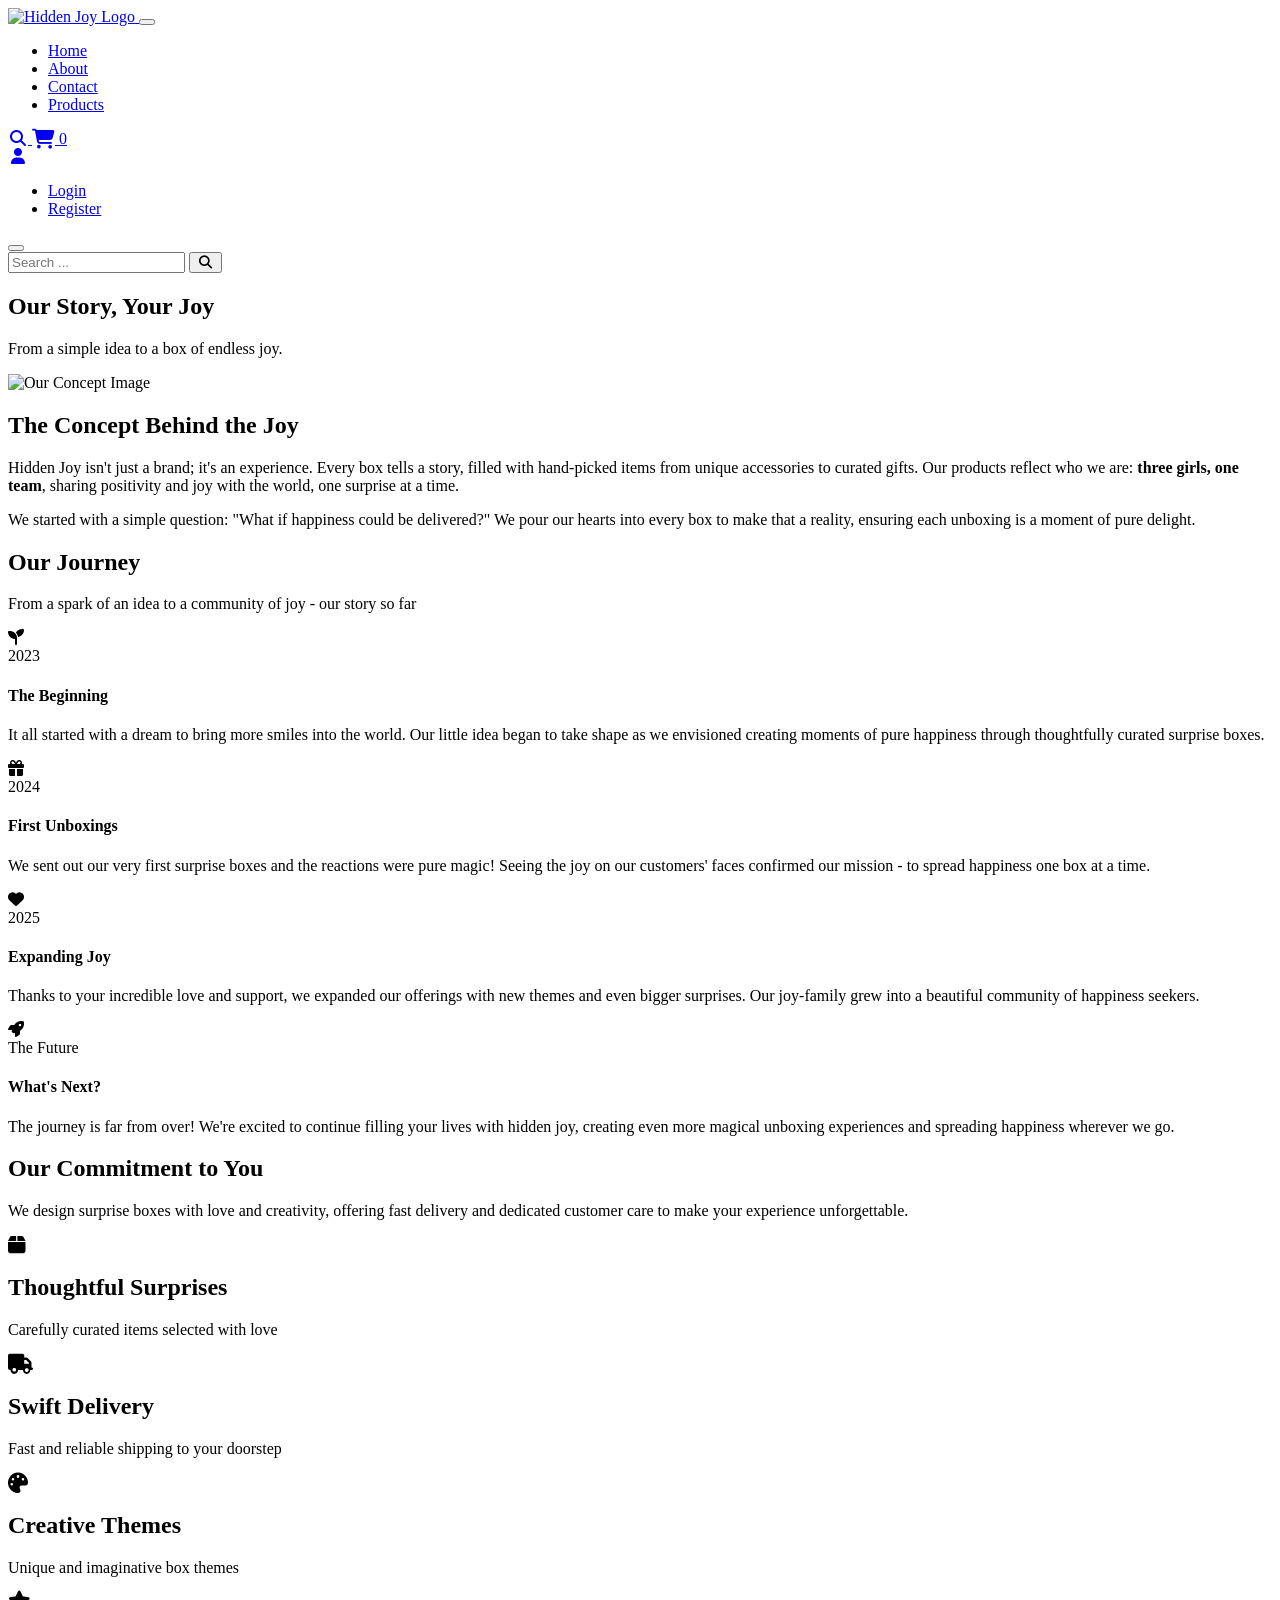
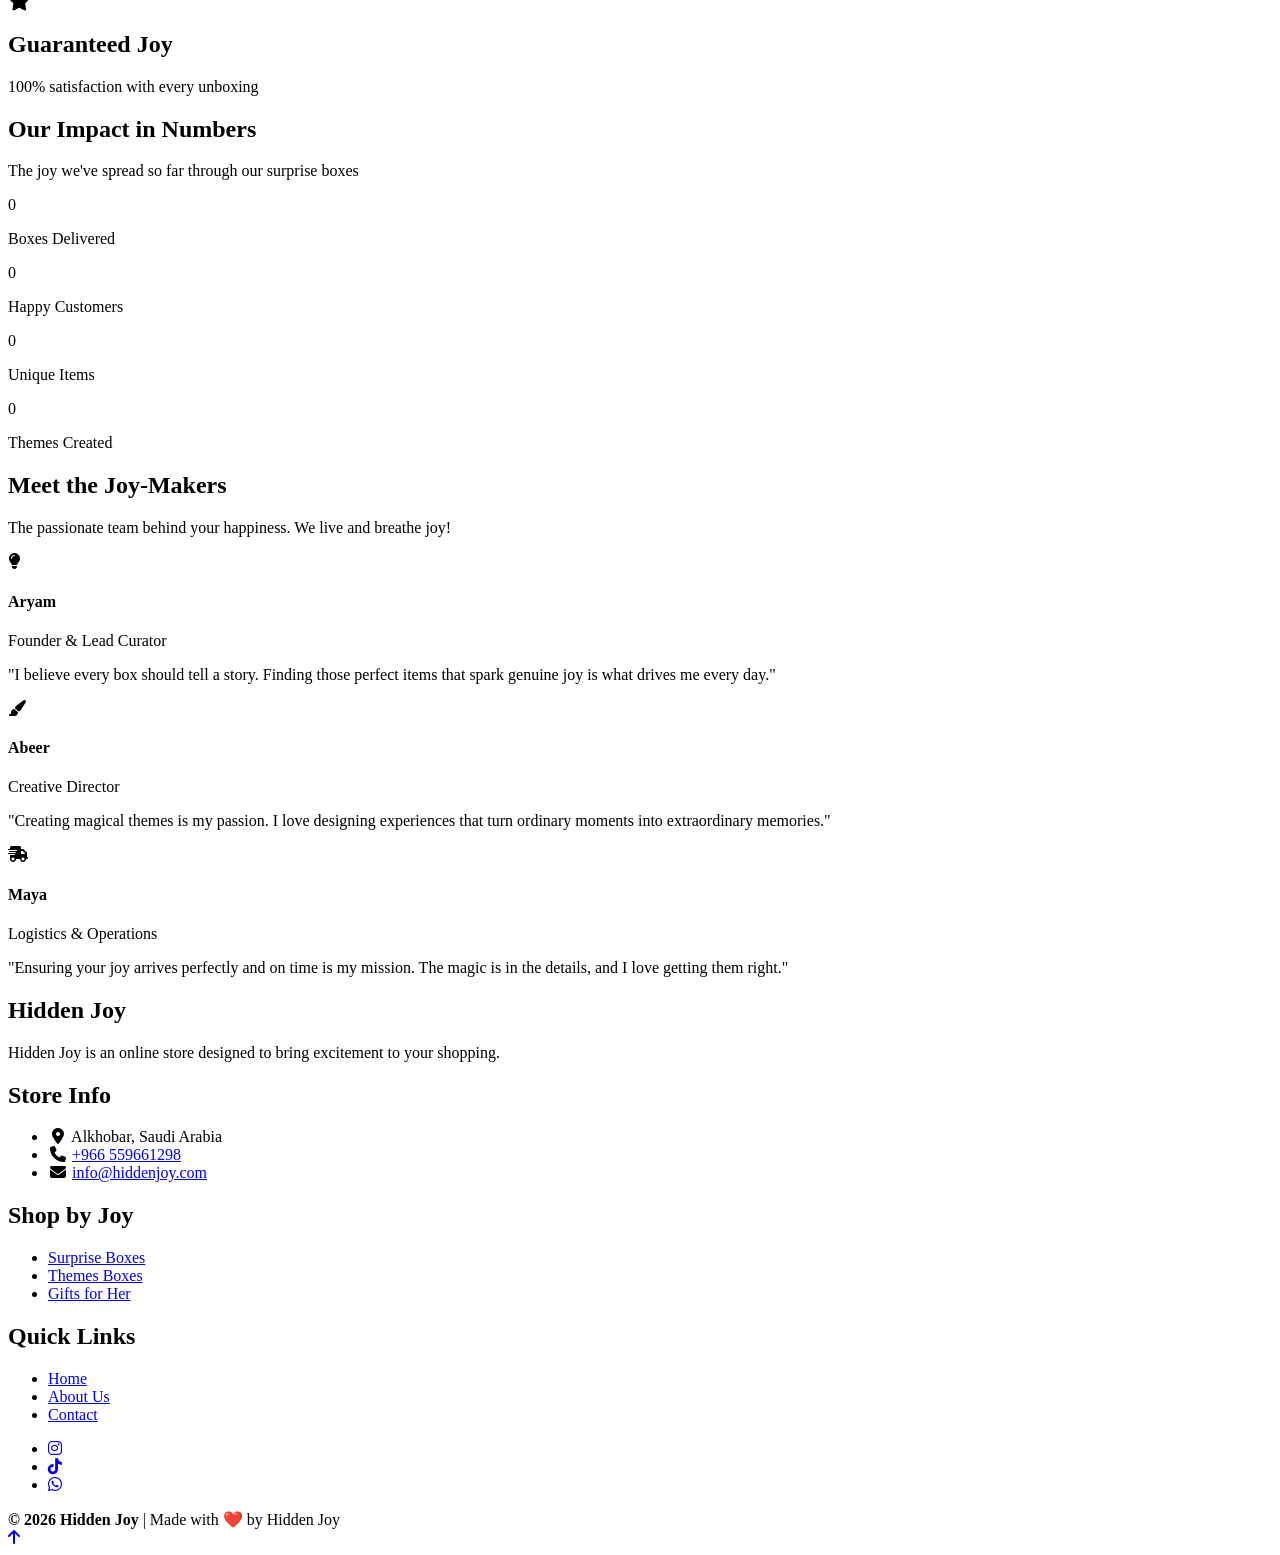
==== aboutus.html @ dc102fe5 "Add files via upload" ====
<!DOCTYPE html>
<html lang="en">
<head>
    <!-- PAGE METADATA -->
    <title>Hidden Joy - About Page</title>
    <meta charset="UTF-8">
    <meta name="viewport" content="width=device-width, initial-scale=1">
    <meta name="description" content="Hidden Joy - Discover our story and the team behind our surprise boxes">

    <!-- FAVICONS -->
    <link rel="apple-touch-icon" href="asset/img/apple-icon.png">
    <link rel="shortcut icon" type="image/x-icon" href="asset/img/favicon.ico">

    <!-- STYLESHEETS -->
    <link rel="stylesheet" href="asset/css/bootstrap.min.css">
    <link rel="stylesheet" href="asset/css/templatemo.css">
    <link href="https://cdnjs.cloudflare.com/ajax/libs/font-awesome/6.4.0/css/all.min.css" rel="stylesheet">
    <link rel="stylesheet" href="https://cdnjs.cloudflare.com/ajax/libs/animate.css/4.1.1/animate.min.css">
    <link rel="stylesheet" href="asset/css/aboutus.css">
    <!-- FONTS -->
    <link href="https://fonts.googleapis.com/css2?family=Fredoka:wght@400;600;700&family=Quicksand:wght@400;500;600&display=swap" rel="stylesheet">

    <!-- SCRIPTS -->
    <script src="asset/js/bootstrap.bundle.min.js"></script>
    <script src="asset/js/aboutus.js"></script>

        
</head>
<body>

<!-- NAVIGATION -->
<nav class="navbar navbar-expand-lg navbar-light shadow bg-white">
<div class="container d-flex justify-content-between align-items-center">
<!-- LOGO -->
<a class="navbar-brand text-success logo h1 align-self-center" href="home.html">
<img src="asset/img/BOXLOGO.png" alt="Hidden Joy Logo" style="height: 100px;">
</a>
            
<!-- MOBILE MENU BUTTON -->
<button class="navbar-toggler border-0" type="button" data-bs-toggle="collapse" data-bs-target="#templatemo_main_nav" aria-controls="navbarSupportedContent" aria-expanded="false" aria-label="Toggle navigation">
<span class="navbar-toggler-icon"></span>
</button>
            
<!-- NAVIGATION MENU -->
<div class="align-self-center collapse navbar-collapse flex-fill d-lg-flex justify-content-lg-between" id="templatemo_main_nav">
<!-- MAIN NAVIGATION LINKS -->
<div class="flex-fill">
<ul class="nav navbar-nav d-flex justify-content-between mx-lg-auto">
<li class="nav-item"><a class="nav-link" href="home.html">Home</a></li>
<li class="nav-item"><a class="nav-link active" href="aboutus.html">About</a></li>
<li class="nav-item"><a class="nav-link" href="contactus.html">Contact</a></li>
<li class="nav-item"><a class="nav-link" href="products.html">Products</a></li>
</ul>
</div>
                
<!-- USER ACTIONS -->
<div class="navbar align-self-center d-flex align-items-center gap-3">
<!-- SEARCH ICON -->
<a class="nav-icon d-none d-lg-inline" href="#" data-bs-toggle="modal" data-bs-target="#templatemo_search">
<i class="fa fa-fw fa-search text-dark"></i>
</a>
                    
<!-- SHOPPING CART -->
<a class="nav-link text-dark position-relative" href="basket.html">
<i class="fas fa-shopping-cart fa-lg"></i>
<span id="cart-count" class="position-absolute top-0 start-100 translate-middle badge rounded-pill bg-success">0</span>
</a>
                    
<!-- USER DROPDOWN -->
<div class="dropdown">
<a class="nav-link dropdown-toggle text-dark" href="#" id="userDropdown" role="button" data-bs-toggle="dropdown" aria-expanded="false">
<i class="fa fa-fw fa-user"></i>
</a>
<ul class="dropdown-menu dropdown-menu-end" aria-labelledby="userDropdown">
<li><a class="dropdown-item" href="singin.html">Login</a></li>
<li><a class="dropdown-item" href="signup.html">Register</a></li>
</ul>
</div>
</div>
</div>
</div>
</nav>

<!-- SEARCH MODAL -->
<div class="modal fade bg-light" id="templatemo_search" tabindex="-1" role="dialog" aria-hidden="true">
<div class="modal-dialog modal-lg" role="document">
<div class="w-100 pt-1 mb-3 text-right">
<button type="button" class="btn-close" data-bs-dismiss="modal"></button>
</div>
<form class="modal-content modal-body border-0 p-0">
<div class="input-group mb-2">
<input type="text" class="form-control" placeholder="Search ...">
<button type="submit" class="input-group-text bg-success text-light">
<i class="fa fa-fw fa-search text-white"></i>
</button>
</div>
</form>
</div>
</div>
    
<!-- MAIN CONTENT -->
<main class="main-content">
<!-- HERO SECTION -->
<section class="hero-section">
<div class="container py-5 text-center text-white">
<h1 class="display-4 fw-bold animate__animated animate__fadeInDown">Our Story, Your Joy</h1>
<p class="fs-5 mt-3 animate__animated animate__fadeInUp">From a simple idea to a box of endless joy.</p>
</div>
</section>

<!-- CONCEPT SECTION -->
<section class="py-5">
<div class="container">
<div class="row align-items-center">
<div class="col-md-6">
<div class="about-image-container fade-in">
<img src="asset/img/ab1.png" alt="Our Concept Image" class="img-fluid rounded">
</div>
</div>
<div class="col-md-6">
<h2 class="fw-bold mb-3 text-burgundy fade-in">The Concept Behind the Joy</h2>
<p class="lead fade-in">Hidden Joy isn't just a brand; it's an experience. Every box tells a story, filled with hand-picked items from unique accessories to curated gifts. Our products reflect who we are: <strong class="text-burgundy">three girls, one team</strong>, sharing positivity and joy with the world, one surprise at a time.</p>
<p class="fade-in">We started with a simple question: "What if happiness could be delivered?" We pour our hearts into every box to make that a reality, ensuring each unboxing is a moment of pure delight.</p>
</div>
</div>
</div>
</section>

<!-- JOURNEY SECTION - REDESIGNED -->
<section class="py-5 bg-light">
<div class="container">
<div class="text-center mb-5">
<h2 class="fw-bold text-burgundy fade-in">Our Journey</h2>
<p class="text-muted fade-in">From a spark of an idea to a community of joy - our story so far</p>
</div>
<div class="journey-container">
<!-- JOURNEY ITEM 1 -->
<div class="journey-item fade-in">
<div class="journey-icon">
<i class="fas fa-seedling"></i>
</div>
<div class="journey-content">
<div class="journey-year">2023</div>
<h4 class="journey-title">The Beginning</h4>
<p class="text-muted mb-0">It all started with a dream to bring more smiles into the world. Our little idea began to take shape as we envisioned creating moments of pure happiness through thoughtfully curated surprise boxes.</p>
</div>
</div>
                    
<!-- JOURNEY ITEM 2 -->
<div class="journey-item fade-in">
<div class="journey-icon">
<i class="fas fa-gift"></i>
</div>
<div class="journey-content">
<div class="journey-year">2024</div>
<h4 class="journey-title">First Unboxings</h4>
<p class="text-muted mb-0">We sent out our very first surprise boxes and the reactions were pure magic! Seeing the joy on our customers' faces confirmed our mission - to spread happiness one box at a time.</p>
</div>
</div>
                    
<!-- JOURNEY ITEM 3 -->
<div class="journey-item fade-in">
<div class="journey-icon">
<i class="fas fa-heart"></i>
</div>
<div class="journey-content">
<div class="journey-year">2025</div>
<h4 class="journey-title">Expanding Joy</h4>
<p class="text-muted mb-0">Thanks to your incredible love and support, we expanded our offerings with new themes and even bigger surprises. Our joy-family grew into a beautiful community of happiness seekers.</p>
</div>
</div>
                    
<!-- JOURNEY ITEM 4 -->
<div class="journey-item fade-in">
<div class="journey-icon">
<i class="fas fa-rocket"></i>
</div>
<div class="journey-content">
<div class="journey-year">The Future</div>
<h4 class="journey-title">What's Next?</h4>
<p class="text-muted mb-0">The journey is far from over! We're excited to continue filling your lives with hidden joy, creating even more magical unboxing experiences and spreading happiness wherever we go.</p>
</div>
</div>
</div>
</div>
</section>

<!-- COMMITMENT SECTION -->
<section class="py-5">
<div class="container text-center">
<div class="row pb-3">
<div class="col-lg-8 mx-auto">
<h1 class="h1 fw-bold text-burgundy fade-in">Our Commitment to You</h1>
<p class="text-muted fade-in">We design surprise boxes with love and creativity, offering fast delivery and dedicated customer care to make your experience unforgettable.</p>
</div>
</div>
<div class="row g-4">
<!-- SERVICE 1 -->
<div class="col-md-6 col-lg-3 fade-in">
<div class="py-5 services-icon-wap rounded-3 h-100">
<div class="h1 text-burgundy text-center mb-3"><i class="fa fa-box fa-lg"></i></div>
<h2 class="h5 mt-4 text-center fw-bold">Thoughtful Surprises</h2>
<p class="text-muted small mt-2">Carefully curated items selected with love</p>
</div>
</div>
                    
<!-- SERVICE 2 -->
<div class="col-md-6 col-lg-3 fade-in">
<div class="py-5 services-icon-wap rounded-3 h-100">
<div class="h1 text-burgundy text-center mb-3"><i class="fa fa-truck fa-lg"></i></div>
<h2 class="h5 mt-4 text-center fw-bold">Swift Delivery</h2>
<p class="text-muted small mt-2">Fast and reliable shipping to your doorstep</p>
</div>
</div>
                    
<!-- SERVICE 3 -->
<div class="col-md-6 col-lg-3 fade-in">
<div class="py-5 services-icon-wap rounded-3 h-100">
<div class="h1 text-burgundy text-center mb-3"><i class="fa fa-palette fa-lg"></i></div>
<h2 class="h5 mt-4 text-center fw-bold">Creative Themes</h2>
<p class="text-muted small mt-2">Unique and imaginative box themes</p>
</div>
</div>
                    
<!-- SERVICE 4 -->
<div class="col-md-6 col-lg-3 fade-in">
<div class="py-5 services-icon-wap rounded-3 h-100">
<div class="h1 text-burgundy text-center mb-3"><i class="fa fa-star fa-lg"></i></div>
<h2 class="h5 mt-4 text-center fw-bold">Guaranteed Joy</h2>
<p class="text-muted small mt-2">100% satisfaction with every unboxing</p>
</div>
</div>
</div>
</div>
</section>
        
<!-- IMPACT SECTION -->
<section class="py-5 bg-light">
<div class="container text-center">
<div class="row pb-3">
<div class="col-lg-8 mx-auto">
<h1 class="h1 fw-bold text-burgundy fade-in">Our Impact in Numbers</h1>
<p class="text-muted fade-in">The joy we've spread so far through our surprise boxes</p>
</div>
</div>
<div class="row g-4 justify-content-center">
<!-- COUNTER 1 -->
<div class="col-md-3 col-6 text-center fade-in">
<div class="counter-number" id="counter1">0</div>
<p class="fw-bold mt-2">Boxes Delivered</p>
</div>
                    
<!-- COUNTER 2 -->
<div class="col-md-3 col-6 text-center fade-in">
<div class="counter-number" id="counter2">0</div>
<p class="fw-bold mt-2">Happy Customers</p>
</div>
                    
<!-- COUNTER 3 -->
<div class="col-md-3 col-6 text-center fade-in">
<div class="counter-number" id="counter3">0</div>
<p class="fw-bold mt-2">Unique Items</p>
</div>
                    
<!-- COUNTER 4 -->
<div class="col-md-3 col-6 text-center fade-in">
<div class="counter-number" id="counter4">0</div>
<p class="fw-bold mt-2">Themes Created</p>
</div>
</div>
</div>
</section>
        
<!-- TEAM SECTION - WITHOUT IMAGES -->
<section class="py-5">
<div class="container text-center">
<div class="row pb-3">
<div class="col-lg-8 mx-auto">
<h1 class="h1 fw-bold text-burgundy fade-in">Meet the Joy-Makers</h1>
<p class="text-muted fade-in">The passionate team behind your happiness. We live and breathe joy!</p>
</div>
</div>
<div class="row g-4 justify-content-center">
<!-- TEAM MEMBER 1 -->
<div class="col-md-4 fade-in">
<div class="team-member-card">
<div class="member-icon">
<i class="fas fa-lightbulb"></i>
</div>
<h4 class="fw-bold text-burgundy mb-2">Aryam</h4>
<div class="member-role">Founder & Lead Curator</div>
<p class="member-quote">"I believe every box should tell a story. Finding those perfect items that spark genuine joy is what drives me every day."</p>
</div>
</div>
                    
<!-- TEAM MEMBER 2 -->
<div class="col-md-4 fade-in">
<div class="team-member-card">
<div class="member-icon">
<i class="fas fa-paint-brush"></i>
</div>
<h4 class="fw-bold text-burgundy mb-2">Abeer</h4>
<div class="member-role">Creative Director</div>
<p class="member-quote">"Creating magical themes is my passion. I love designing experiences that turn ordinary moments into extraordinary memories."</p>
</div>
</div>
                    
<!-- TEAM MEMBER 3 -->
<div class="col-md-4 fade-in">
<div class="team-member-card">
<div class="member-icon">
<i class="fas fa-shipping-fast"></i>
</div>
<h4 class="fw-bold text-burgundy mb-2">Maya</h4>
<div class="member-role">Logistics & Operations</div>
<p class="member-quote">"Ensuring your joy arrives perfectly and on time is my mission. The magic is in the details, and I love getting them right."</p>
</div>
</div>
</div>
</div>
</section>
</main>

<!-- FOOTER -->
<footer class="bg-dark" id="hiddenjoy_footer">
<div class="container">
<div class="row">
<!-- COMPANY INFO -->
<div class="col-md-3 pt-5">
<h2 class="h2 text-success border-bottom pb-3 border-light logo">Hidden Joy</h2>
<p class="small text-light">Hidden Joy is an online store designed to bring excitement to your shopping.</p>
</div>
                
<!-- STORE INFO -->
<div class="col-md-3 pt-5">
<h2 class="h2 text-light border-bottom pb-3 border-light">Store Info</h2>
<ul class="list-unstyled text-light footer-link-list small">
<li><i class="fas fa-map-marker-alt fa-fw"></i> Alkhobar, Saudi Arabia</li>
<li><i class="fa fa-phone fa-fw"></i> <a class="text-decoration-none text-light" href="tel:+966500000000">+966 559661298</a></li>
<li><i class="fa fa-envelope fa-fw"></i> <a class="text-decoration-none text-light" href="mailto:info@hiddenjoy.com">info@hiddenjoy.com</a></li>
</ul>
</div>
                
<!-- SHOP CATEGORIES -->
<div class="col-md-3 pt-5">
<h2 class="h2 text-light border-bottom pb-3 border-light">Shop by Joy</h2>
<ul class="list-unstyled text-light footer-link-list">
<li><a class="text-decoration-none" href="#">Surprise Boxes</a></li>
<li><a class="text-decoration-none" href="#">Themes Boxes</a></li>
<li><a class="text-decoration-none" href="#">Gifts for Her</a></li>
</ul>
</div>
                
<!-- QUICK LINKS -->
<div class="col-md-3 pt-5">
<h2 class="h2 text-light border-bottom pb-3 border-light">Quick Links</h2>
<ul class="list-unstyled text-light footer-link-list">
<li><a class="text-decoration-none" href="home.html">Home</a></li>
<li><a class="text-decoration-none" href="aboutus.html">About Us</a></li>
<li><a class="text-decoration-none" href="contactus.html">Contact</a></li>
</ul>
</div>
</div>
            
<!-- SOCIAL MEDIA AND NEWSLETTER -->
<div class="row text-light mt-4 align-items-center">
<!-- SOCIAL MEDIA ICONS -->
<div class="col-auto me-auto">
<ul class="list-inline footer-icons small mb-0">
<li class="list-inline-item border rounded-circle p-2 social-icon"><a href="#"><i class="fab fa-instagram text-light"></i></a></li>
<li class="list-inline-item border rounded-circle p-2 social-icon"><a href="#"><i class="fab fa-tiktok text-light"></i></a></li>
<li class="list-inline-item border rounded-circle p-2 social-icon"><a href="https://wa.me/559661298" target="_blank"><i class="fab fa-whatsapp text-light"></i></a></li>
</ul>
</div>
                
<!-- NEWSLETTER SIGNUP -->
<div class="col-auto">
<div class="input-group input-group-sm">
</div>
</div>
</div>
</div>

        
<!-- COPYRIGHT -->
<div class="w-100 bg-black text-center text-light py-4 mt-4">
<strong>&copy; 2026 Hidden Joy</strong> | Made with ❤️ by Hidden Joy
</div>
</footer>

<!-- BACK TO TOP BUTTON -->
<a href="#" class="back-to-top" id="backToTop">
<i class="fas fa-arrow-up"></i>
</a>


</body>
</html>
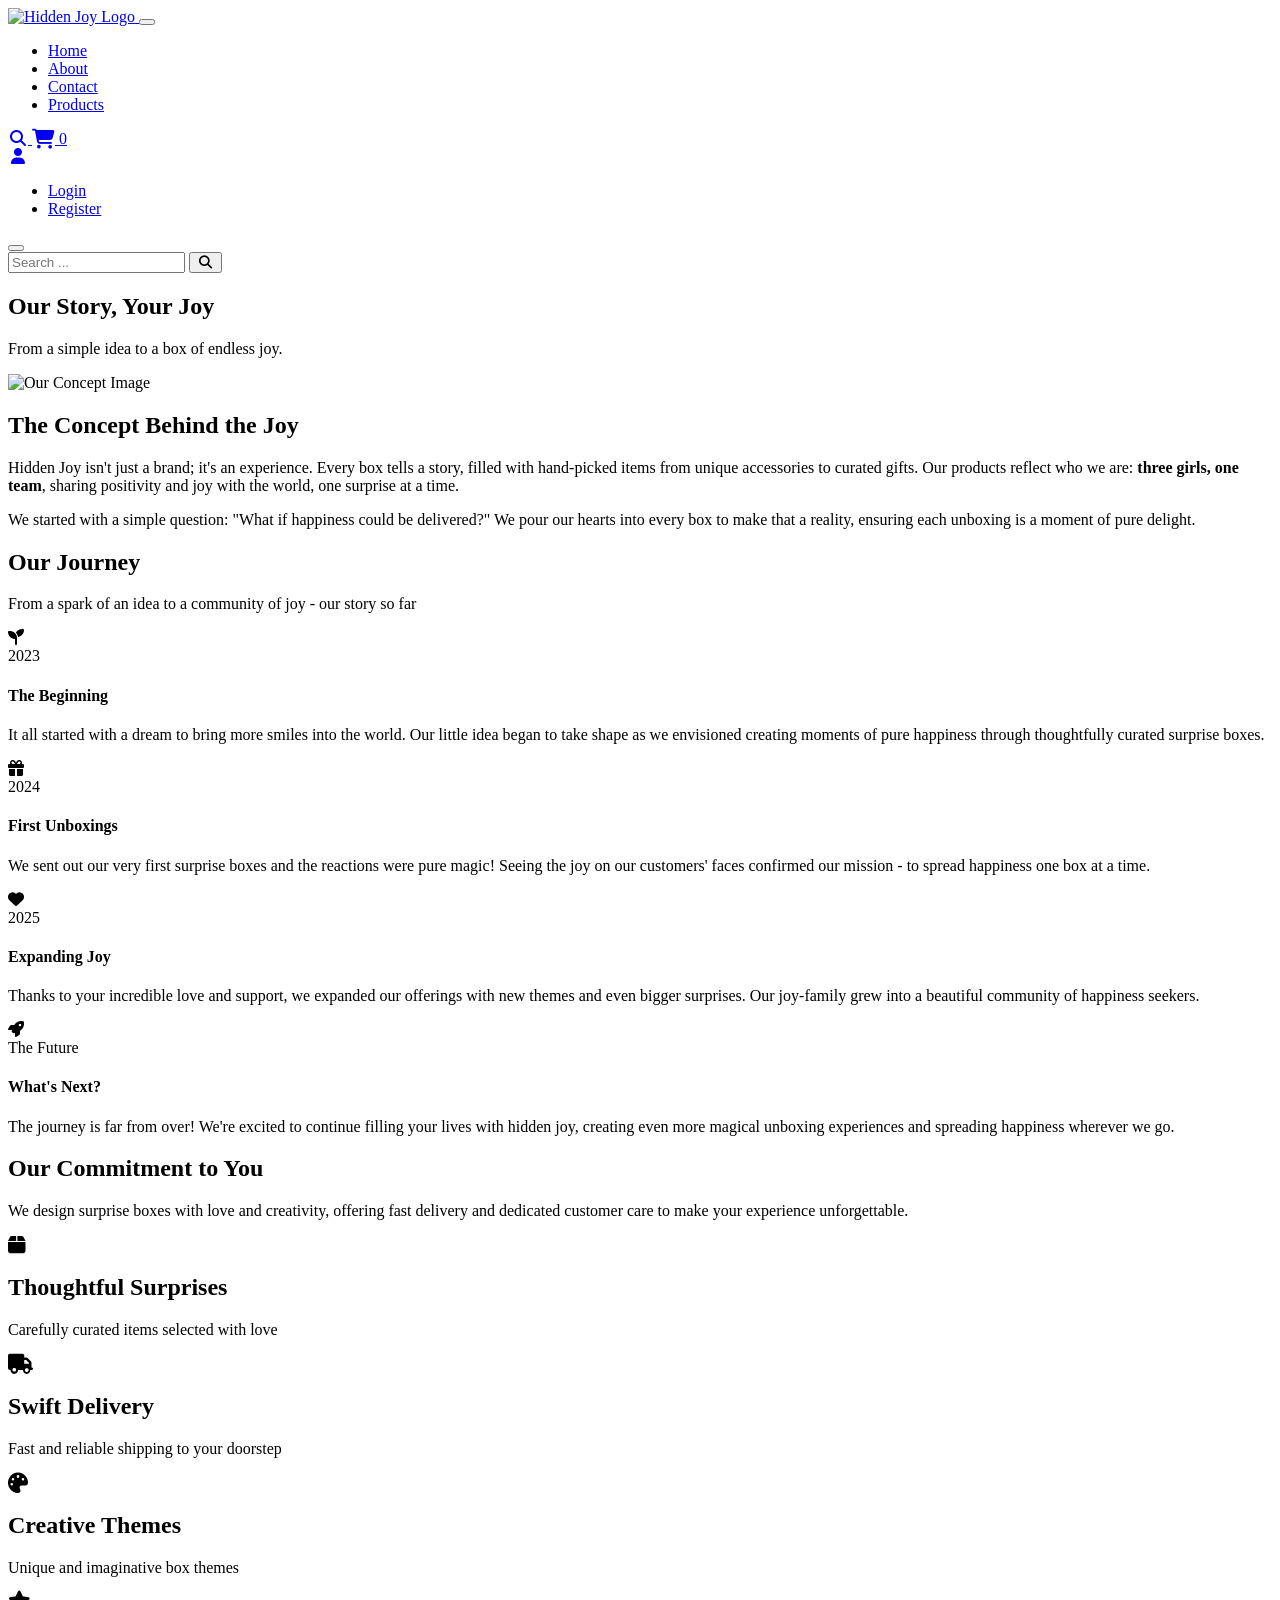
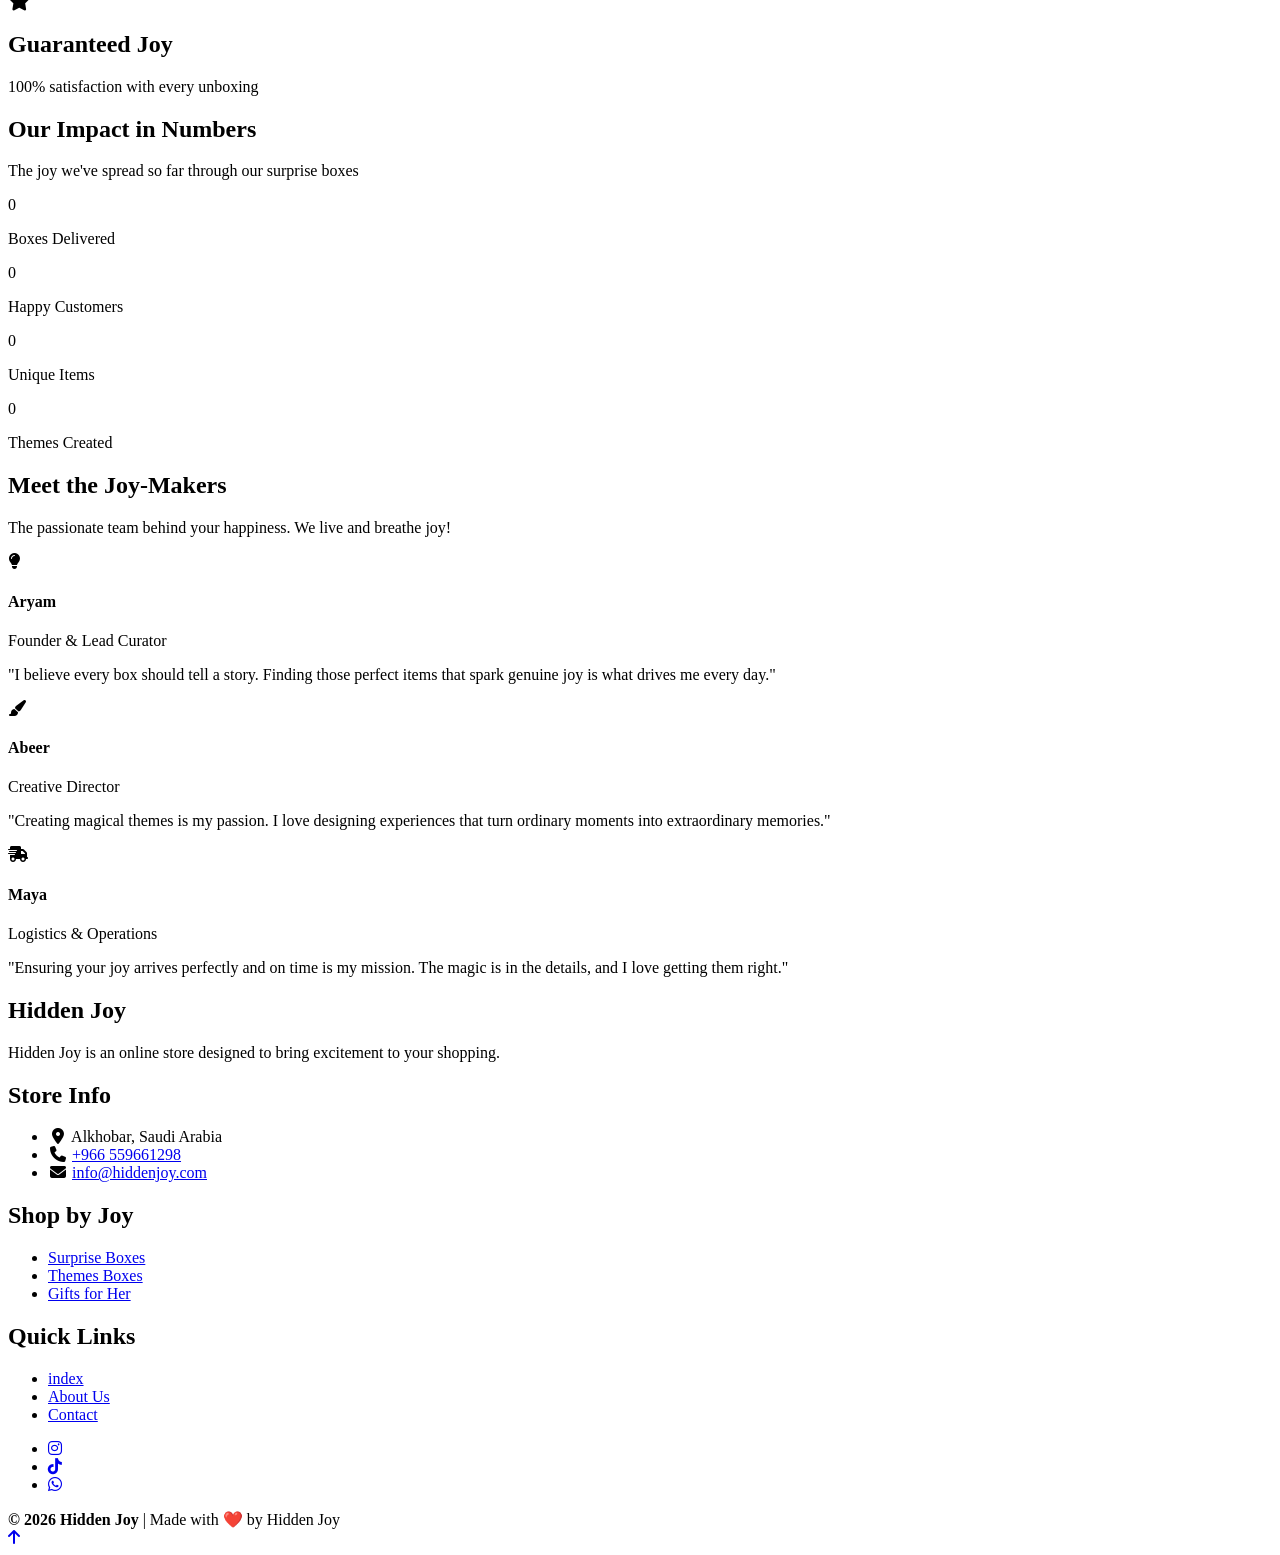
==== commit 12501175: "Add files via upload" ====
--- a/aboutus.html
+++ b/aboutus.html
@@ -2,27 +2,27 @@
 <html lang="en">
 <head>
     <!-- PAGE METADATA -->
-    <title>Hidden Joy - About Page</title>
+    <title>Hidden Joy - About us Page</title>
     <meta charset="UTF-8">
     <meta name="viewport" content="width=device-width, initial-scale=1">
     <meta name="description" content="Hidden Joy - Discover our story and the team behind our surprise boxes">
 
     <!-- FAVICONS -->
-    <link rel="apple-touch-icon" href="asset/img/apple-icon.png">
-    <link rel="shortcut icon" type="image/x-icon" href="asset/img/favicon.ico">
+    <link rel="apple-touch-icon" href="assets/img/apple-icon.png">
+    <link rel="shortcut icon" type="image/x-icon" href="assets/img/favicon.ico">
 
     <!-- STYLESHEETS -->
-    <link rel="stylesheet" href="asset/css/bootstrap.min.css">
-    <link rel="stylesheet" href="asset/css/templatemo.css">
+    <link rel="stylesheet" href="assets/css/bootstrap.min.css">
+    <link rel="stylesheet" href="assets/css/templatemo.css">
     <link href="https://cdnjs.cloudflare.com/ajax/libs/font-awesome/6.4.0/css/all.min.css" rel="stylesheet">
     <link rel="stylesheet" href="https://cdnjs.cloudflare.com/ajax/libs/animate.css/4.1.1/animate.min.css">
-    <link rel="stylesheet" href="asset/css/aboutus.css">
+    <link rel="stylesheet" href="assets/css/aboutus.css">
     <!-- FONTS -->
     <link href="https://fonts.googleapis.com/css2?family=Fredoka:wght@400;600;700&family=Quicksand:wght@400;500;600&display=swap" rel="stylesheet">
 
     <!-- SCRIPTS -->
-    <script src="asset/js/bootstrap.bundle.min.js"></script>
-    <script src="asset/js/aboutus.js"></script>
+    <script src="assets/js/bootstrap.bundle.min.js"></script>
+    <script src="assets/js/aboutus.js"></script>
 
         
 </head>
@@ -32,8 +32,8 @@
 <nav class="navbar navbar-expand-lg navbar-light shadow bg-white">
 <div class="container d-flex justify-content-between align-items-center">
 <!-- LOGO -->
-<a class="navbar-brand text-success logo h1 align-self-center" href="home.html">
-<img src="asset/img/BOXLOGO.png" alt="Hidden Joy Logo" style="height: 100px;">
+<a class="navbar-brand text-success logo h1 align-self-center" href="index.html">
+<img src="assets/img/BOXLOGO.png" alt="Hidden Joy Logo" style="height: 100px;">
 </a>
             
 <!-- MOBILE MENU BUTTON -->
@@ -46,7 +46,7 @@
 <!-- MAIN NAVIGATION LINKS -->
 <div class="flex-fill">
 <ul class="nav navbar-nav d-flex justify-content-between mx-lg-auto">
-<li class="nav-item"><a class="nav-link" href="home.html">Home</a></li>
+<li class="nav-item"><a class="nav-link" href="index.html">Home</a></li>
 <li class="nav-item"><a class="nav-link active" href="aboutus.html">About</a></li>
 <li class="nav-item"><a class="nav-link" href="contactus.html">Contact</a></li>
 <li class="nav-item"><a class="nav-link" href="products.html">Products</a></li>
@@ -114,7 +114,7 @@
 <div class="row align-items-center">
 <div class="col-md-6">
 <div class="about-image-container fade-in">
-<img src="asset/img/ab1.png" alt="Our Concept Image" class="img-fluid rounded">
+<img src="assets/img/ab1.png" alt="Our Concept Image" class="img-fluid rounded">
 </div>
 </div>
 <div class="col-md-6">
@@ -355,7 +355,7 @@
 <div class="col-md-3 pt-5">
 <h2 class="h2 text-light border-bottom pb-3 border-light">Quick Links</h2>
 <ul class="list-unstyled text-light footer-link-list">
-<li><a class="text-decoration-none" href="home.html">Home</a></li>
+<li><a class="text-decoration-none" href="index.html">index</a></li>
 <li><a class="text-decoration-none" href="aboutus.html">About Us</a></li>
 <li><a class="text-decoration-none" href="contactus.html">Contact</a></li>
 </ul>
